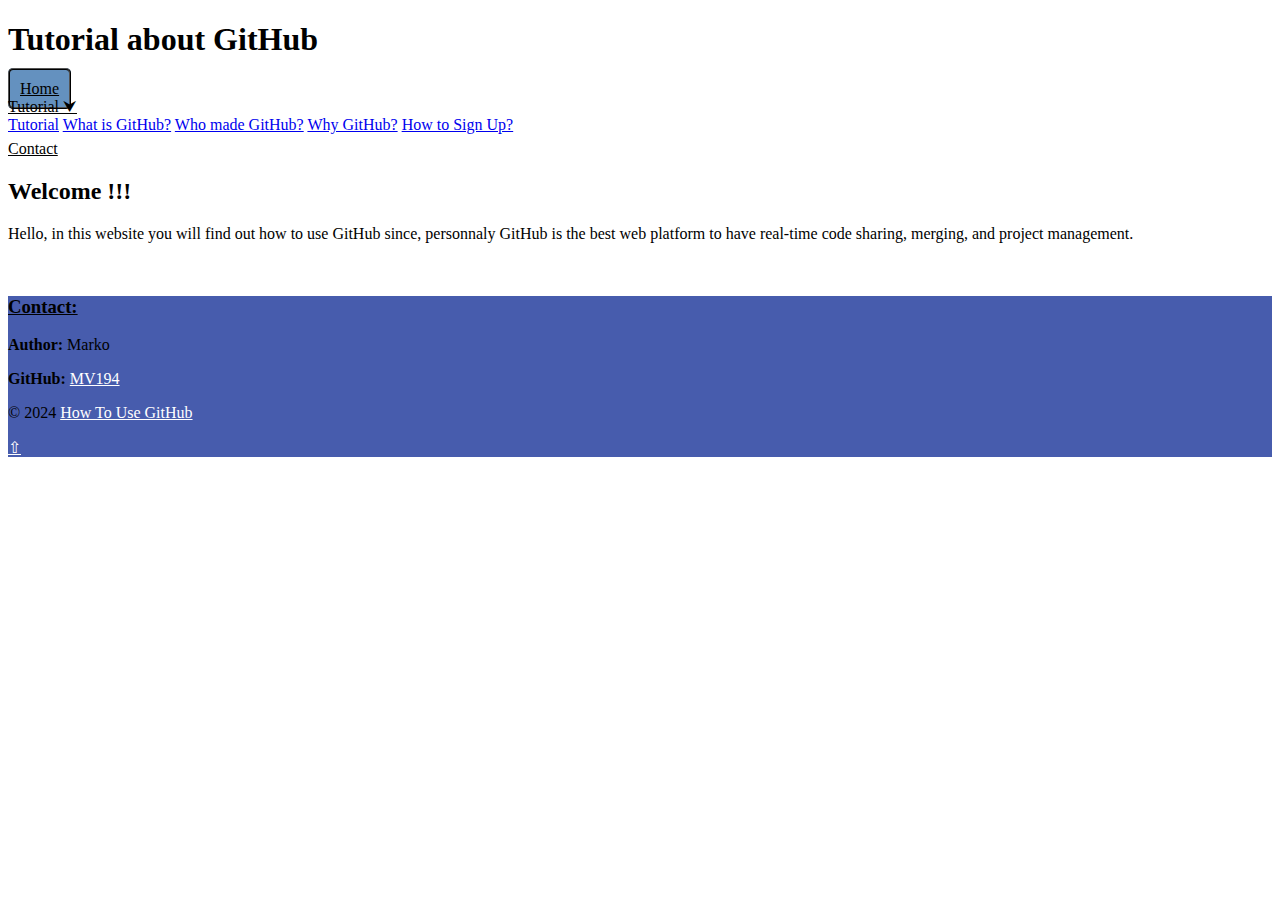
==== index.html @ 4dd4a0f3 "Update index.html" ====
<!DOCTYPE html>
<html lang="en">
        <head>
            <meta charset="UTF-8">
            <meta name="description" content="WebSite of a tutorial about GitHub">
            <meta name="keywords" content="HTML, CSS, JavaScript">
            <meta name="author" content="Marko">
            <meta name="viewport" content="width=device-width, initial-scale=1.0">
            <link rel="stylesheet" href="styles.css">
            <title>Home</title>
        </head>
    <body>
        <header id="top">
            <h1><b>Tutorial about GitHub</b></h1>
        </header>
        <nav class="navBar">
            <a class="index" href="index.html" style="color: #000000">Home</a>
            <div class="dropdown" style="height: 42.29px;">
                <a class="tutorial" href="tutorial.html" style="color: #000000;">Tutorial &#11167;</a>
                <div class="dropdown-content">
                    <a href="#tutorial">Tutorial</a>
                    <a href="#definition">What is GitHub?</a>
                    <a href="#who">Who made GitHub?</a>
                    <a href="#why">Why GitHub?</a>
                    <a href="#sign">How to Sign Up?</a>
                </div>
            </div>
            <a class="contact" href="contact.html" style="color: #000000;">Contact</a>
        </nav>
        <main>
            <artice>
                <section>
                    <h2><b>Welcome !!!</b></h2>
                    <p>Hello, in this website you will find out how to use GitHub since, personnaly GitHub is the best web platform to have real-time code sharing, merging, and project management.</p>
                </section>
                <aside>
                    <img>
                    <img>
                    <img>
                </aside>
            </artice>
        </main>
        <footer class="footer" style="background-color: rgb(71, 92, 173);">
            <h3><u>Contact: </u></h3>
            <div class="left-items">
                <p class="auteur"><b>Author: </b> Marko</p>
                <p class="github"><b>GitHub: </b><a style="color: rgb(255, 255, 255);" href="https://github.com/MV194" target="_blank">MV194</a></p>
                <p class="dependance">© 2024 <a style="color: rgb(255, 255, 255);" href="https://github.com/MV194" target="_blank">How To Use GitHub</a></p>
            </div>
            <p class="arrow"><a style="color: #ffffff;" href="#top"><u>&#8679;</u></a></p>
        </footer> 
    </body>
    <style>
        .index{
            background-color: #6491bf;
            padding: 10px;
            border: 2px ridge black;
            border-radius: 5px;
        }
        .tutorial{
            border: 0px ridge transparent;
        }
        .contact{
            border: 0px ridge transparent;
        }
        .index:hover, .tutorial:hover, .contact:hover{
            background-color: #048c45;
            padding: 10px;
            border: 2px ridge black;
            border-radius: 5px;
        }
    </style>
</html>
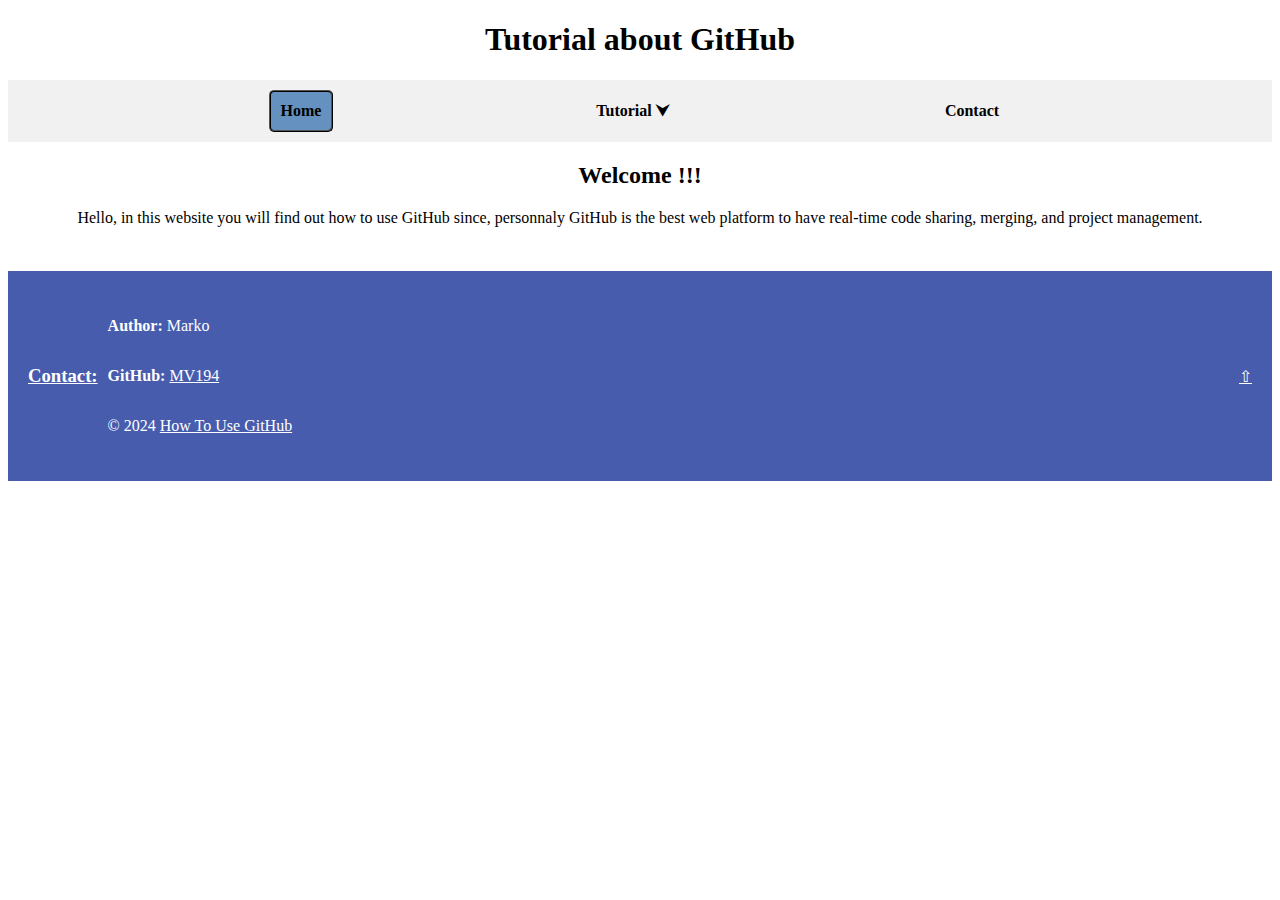
==== commit 0a31fe2a: "update" ====
--- a/index.html
+++ b/index.html
@@ -6,7 +6,7 @@
             <meta name="keywords" content="HTML, CSS, JavaScript">
             <meta name="author" content="Marko">
             <meta name="viewport" content="width=device-width, initial-scale=1.0">
-            <link rel="stylesheet" href="styles.css">
+            <link rel="stylesheet" href="style.css">
             <title>Home</title>
         </head>
     <body>
@@ -14,7 +14,7 @@
             <h1><b>Tutorial about GitHub</b></h1>
         </header>
         <nav class="navBar">
-            <a class="index" href="index.html" style="color: #000000">Home</a>
+            <a id="active" class="index" href="index.html" style="color: #000000">Home</a>
             <div class="dropdown" style="height: 42.29px;">
                 <a class="tutorial" href="tutorial.html" style="color: #000000;">Tutorial &#11167;</a>
                 <div class="dropdown-content">
@@ -50,24 +50,4 @@
             <p class="arrow"><a style="color: #ffffff;" href="#top"><u>&#8679;</u></a></p>
         </footer> 
     </body>
-    <style>
-        .index{
-            background-color: #6491bf;
-            padding: 10px;
-            border: 2px ridge black;
-            border-radius: 5px;
-        }
-        .tutorial{
-            border: 0px ridge transparent;
-        }
-        .contact{
-            border: 0px ridge transparent;
-        }
-        .index:hover, .tutorial:hover, .contact:hover{
-            background-color: #048c45;
-            padding: 10px;
-            border: 2px ridge black;
-            border-radius: 5px;
-        }
-    </style>
-</html>
+</html>--- a/style.css
+++ b/style.css
@@ -0,0 +1,101 @@
+body{
+    text-align: center;
+}
+
+#active{
+    background-color: #6491bf;
+    padding: 10px;
+    border: 2px ridge black;
+    border-radius: 5px;
+}
+.index{
+    border: 0px ridge transparent;
+}
+.tutorial{
+    border: 0px ridge transparent;
+}
+.contact{
+    border: 0px ridge transparent;
+}
+#active:hover, .tutorial:hover, .contact:hover{
+    background-color: #048c45;
+    padding: 10px;
+    border: 2px ridge black;
+    border-radius: 5px;
+}
+
+.navBar {
+    display: flex;
+    justify-content: space-evenly;
+    background-color: #f1f1f1;
+    padding: 10px;
+}
+
+.navBar a {
+    padding: 12.3px;
+    align-content: center;
+    text-decoration: none;
+    font-weight: bold;
+}
+
+.navBar a:hover {
+    background-color: #048c45;
+    padding: 10px;
+    border: 2px ridge black;
+    border-radius: 5px;
+}
+.dropdown {
+    display: flex;
+    justify-content: center;
+    align-content: center;
+    position: relative;
+    display: inline-block;
+    width: auto;
+}
+
+.dropdown-content {
+    display: none;
+    position: absolute;
+    left: 50%;
+    transform: translateX(-50%);
+    background-color: #f9f9f9;
+    min-width: 170px;
+    box-shadow: 0px 8px 16px 0px rgba(0,0,0,0.2);
+    z-index: 1;
+}
+
+.dropdown-content a {
+    color: black;
+    padding: 12px 16px;
+    text-decoration: none;
+    display: block;
+}
+
+.dropdown-content a:hover {
+    background-color: #f1f1f1;
+}
+
+.dropdown:hover .dropdown-content {
+    display: block;
+}
+.footer {
+    background-color: rgba(255, 255, 255, 0.8);
+    padding: 20px;
+    margin-top: 10px;
+    color: #ffffff;
+    display: flex;
+    justify-content: space-between;
+    align-items: center;
+}
+
+.footer .left-items {
+    display: flex;
+    flex-direction: column;
+    justify-content: space-evenly;
+    align-items: baseline;
+    margin: 10px;
+}
+
+.footer .arrow {
+    margin-left: auto;
+}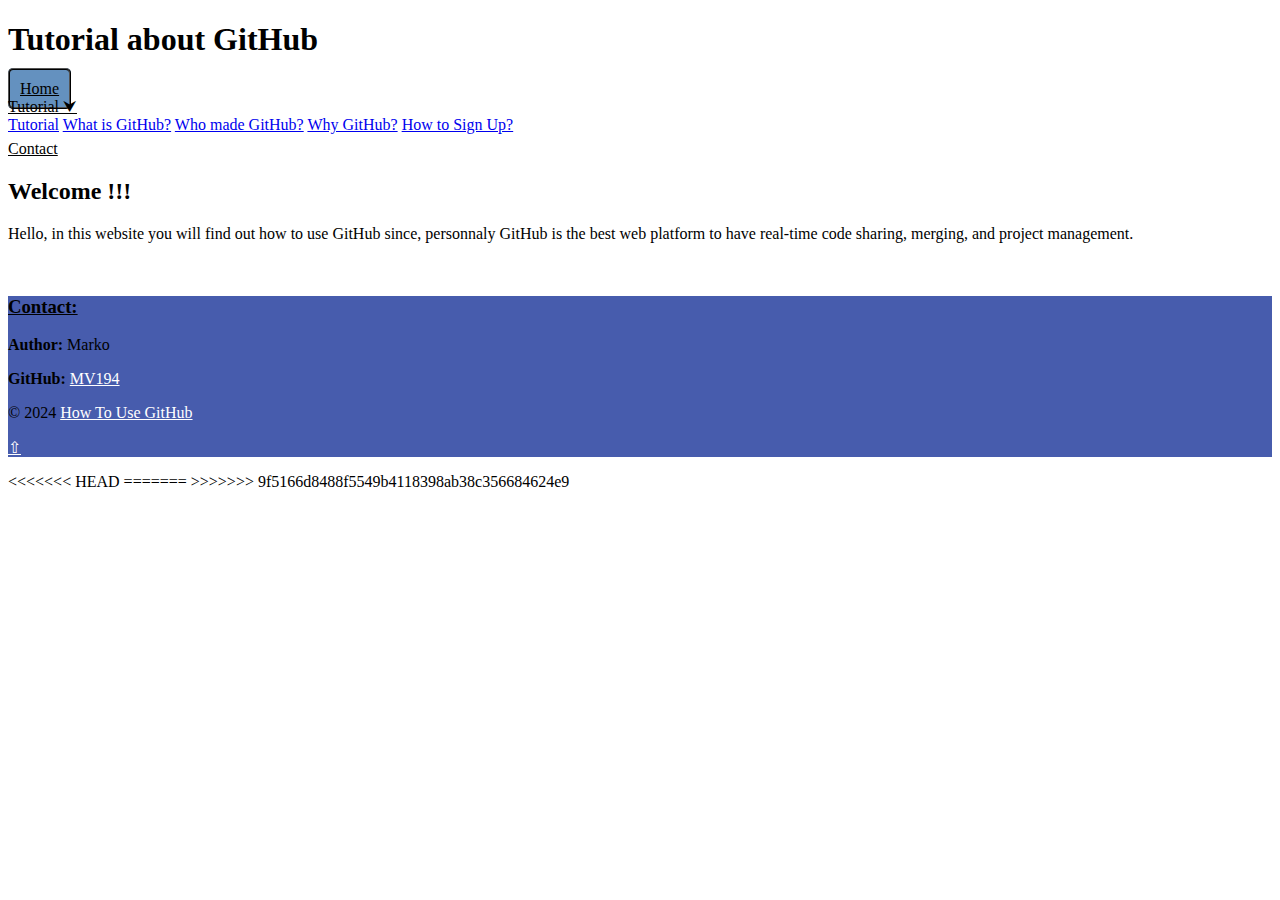
==== commit 5bf19aa7: "update" ====
--- a/index.html
+++ b/index.html
@@ -6,7 +6,7 @@
             <meta name="keywords" content="HTML, CSS, JavaScript">
             <meta name="author" content="Marko">
             <meta name="viewport" content="width=device-width, initial-scale=1.0">
-            <link rel="stylesheet" href="style.css">
+            <link rel=“stylesheet” type=“text/css” href=“styles.css”>
             <title>Home</title>
         </head>
     <body>
@@ -50,4 +50,28 @@
             <p class="arrow"><a style="color: #ffffff;" href="#top"><u>&#8679;</u></a></p>
         </footer> 
     </body>
-</html>+<<<<<<< HEAD
+</html>
+=======
+    <style>
+        .index{
+            background-color: #6491bf;
+            padding: 10px;
+            border: 2px ridge black;
+            border-radius: 5px;
+        }
+        .tutorial{
+            border: 0px ridge transparent;
+        }
+        .contact{
+            border: 0px ridge transparent;
+        }
+        .index:hover, .tutorial:hover, .contact:hover{
+            background-color: #048c45;
+            padding: 10px;
+            border: 2px ridge black;
+            border-radius: 5px;
+        }
+    </style>
+</html>
+>>>>>>> 9f5166d8488f5549b4118398ab38c356684624e9
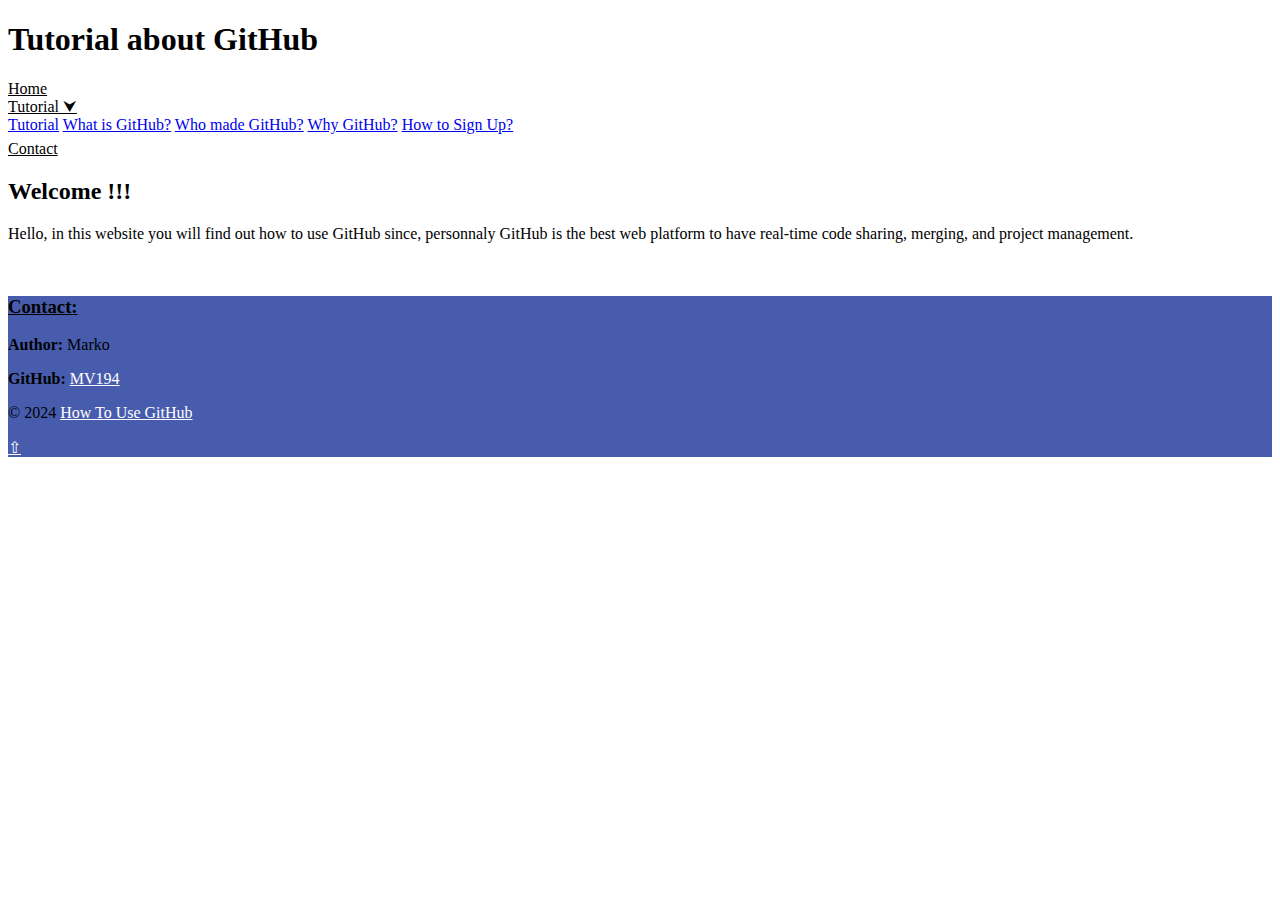
==== commit b6954550: "update" ====
--- a/index.html
+++ b/index.html
@@ -50,28 +50,4 @@
             <p class="arrow"><a style="color: #ffffff;" href="#top"><u>&#8679;</u></a></p>
         </footer> 
     </body>
-<<<<<<< HEAD
 </html>
-=======
-    <style>
-        .index{
-            background-color: #6491bf;
-            padding: 10px;
-            border: 2px ridge black;
-            border-radius: 5px;
-        }
-        .tutorial{
-            border: 0px ridge transparent;
-        }
-        .contact{
-            border: 0px ridge transparent;
-        }
-        .index:hover, .tutorial:hover, .contact:hover{
-            background-color: #048c45;
-            padding: 10px;
-            border: 2px ridge black;
-            border-radius: 5px;
-        }
-    </style>
-</html>
->>>>>>> 9f5166d8488f5549b4118398ab38c356684624e9
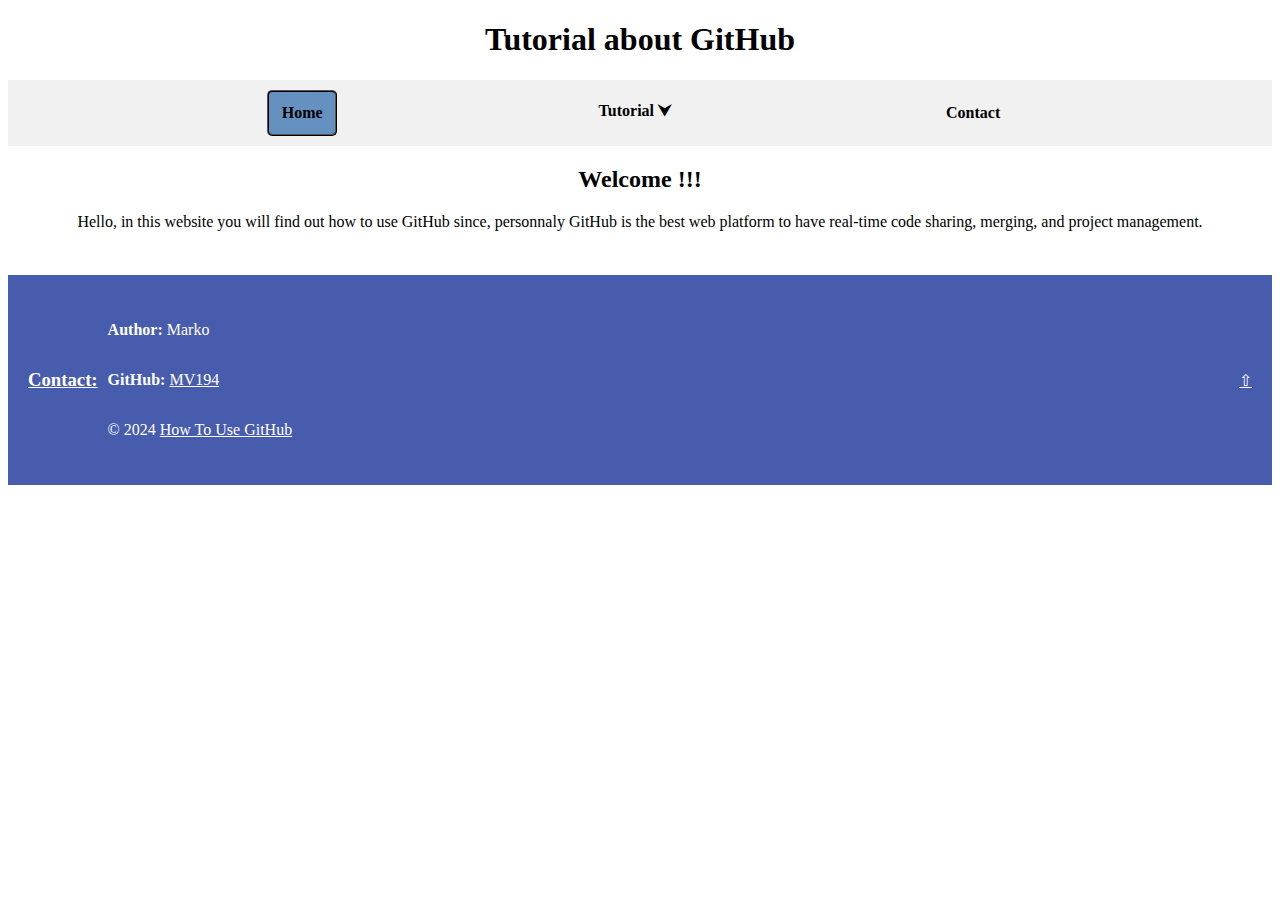
==== commit 06fa16bc: "update" ====
--- a/index.html
+++ b/index.html
@@ -6,7 +6,7 @@
             <meta name="keywords" content="HTML, CSS, JavaScript">
             <meta name="author" content="Marko">
             <meta name="viewport" content="width=device-width, initial-scale=1.0">
-            <link rel=“stylesheet” type=“text/css” href=“styles.css”>
+            <link rel="stylesheet" href="style.css">
             <title>Home</title>
         </head>
     <body>
@@ -14,7 +14,7 @@
             <h1><b>Tutorial about GitHub</b></h1>
         </header>
         <nav class="navBar">
-            <a id="active" class="index" href="index.html" style="color: #000000">Home</a>
+            <a class="index" href="index.html" style="color: #000000">Home</a>
             <div class="dropdown" style="height: 42.29px;">
                 <a class="tutorial" href="tutorial.html" style="color: #000000;">Tutorial &#11167;</a>
                 <div class="dropdown-content">
@@ -50,4 +50,24 @@
             <p class="arrow"><a style="color: #ffffff;" href="#top"><u>&#8679;</u></a></p>
         </footer> 
     </body>
-</html>
+    <style>
+        .index{
+            background-color: #6491bf;
+            padding: 10px;
+            border: 2px ridge black;
+            border-radius: 5px;
+        }
+        .tutorial{
+            border: 0px ridge transparent;
+        }
+        .contact{
+            border: 0px ridge transparent;
+        }
+        .index:hover, .tutorial:hover, .contact:hover{
+            background-color: #048c45;
+            padding: 10px;
+            border: 2px ridge black;
+            border-radius: 5px;
+        }
+    </style>
+</html>--- a/style.css
+++ b/style.css
@@ -0,0 +1,101 @@
+body{
+    text-align: center;
+}
+
+#active{
+    background-color: #6491bf;
+    padding: 10px;
+    border: 2px ridge black;
+    border-radius: 5px;
+}
+.index{
+    border: 0px ridge transparent;
+}
+.tutorial{
+    border: 0px ridge transparent;
+}
+.contact{
+    border: 0px ridge transparent;
+}
+#active:hover, .tutorial:hover, .contact:hover{
+    background-color: #048c45;
+    padding: 10px;
+    border: 2px ridge black;
+    border-radius: 5px;
+}
+
+.navBar {
+    display: flex;
+    justify-content: space-evenly;
+    background-color: #f1f1f1;
+    padding: 10px;
+}
+
+.navBar a {
+    padding: 12.3px;
+    align-content: center;
+    text-decoration: none;
+    font-weight: bold;
+}
+
+.navBar a:hover {
+    background-color: #048c45;
+    padding: 10px;
+    border: 2px ridge black;
+    border-radius: 5px;
+}
+.dropdown {
+    display: flex;
+    justify-content: center;
+    align-content: center;
+    position: relative;
+    display: inline-block;
+    width: auto;
+}
+
+.dropdown-content {
+    display: none;
+    position: absolute;
+    left: 50%;
+    transform: translateX(-50%);
+    background-color: #f9f9f9;
+    min-width: 170px;
+    box-shadow: 0px 8px 16px 0px rgba(0,0,0,0.2);
+    z-index: 1;
+}
+
+.dropdown-content a {
+    color: black;
+    padding: 12px 16px;
+    text-decoration: none;
+    display: block;
+}
+
+.dropdown-content a:hover {
+    background-color: #f1f1f1;
+}
+
+.dropdown:hover .dropdown-content {
+    display: block;
+}
+.footer {
+    background-color: rgba(255, 255, 255, 0.8);
+    padding: 20px;
+    margin-top: 10px;
+    color: #ffffff;
+    display: flex;
+    justify-content: space-between;
+    align-items: center;
+}
+
+.footer .left-items {
+    display: flex;
+    flex-direction: column;
+    justify-content: space-evenly;
+    align-items: baseline;
+    margin: 10px;
+}
+
+.footer .arrow {
+    margin-left: auto;
+}